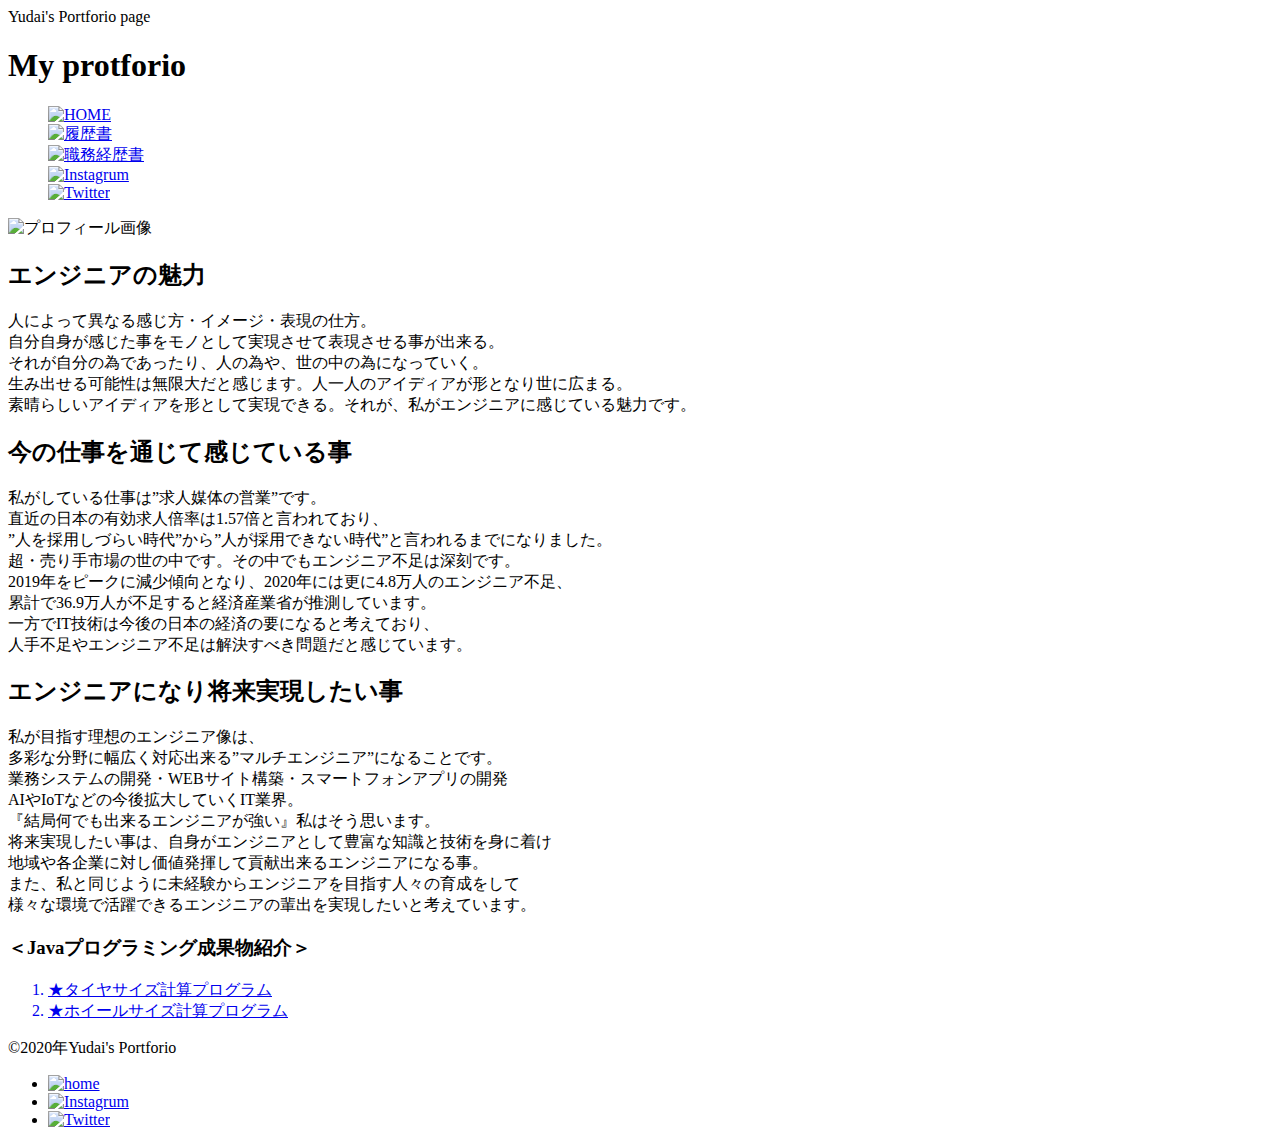
==== index.html @ d7c63ec5 "Add files via upload" ====
<!DOCTYPE html>
<html lang="ja">
  <head>
    <meta charset="utf-8">
    <meta name="description" content="昆野 祐大のポートフォリオを紹介。">
    <meta name="keywords" content="ポートフォリオ,昆野 祐大">
    <meta name="viewport" content="width=device-width,initial-scale=1.0">
      <title>My portforio</title>
        <link rel="stylesheet" type="text/css" href="/Users/konnofamily/Desktop/Myportforio/style.css">
            <script src="sample.js"></script>
  </head>
<body>
<!--- ヘッダー ----->
<div class="wrapper">
<header>Yudai's Portforio page</header>
<div class="box4">
  <h1>My protforio</h1>
</div>
<ul>
    <nav id="home"><a href="/Users/konnofamily/Desktop/Myportforio/index.html"><img src="/Users/konnofamily/Desktop/img/home.jpg" alt="HOME" width="35" height="35"></a></nav>
    <nav><a href="/Users/konnofamily/Desktop/Myportforio/履歴書.pdf"target="_blank"><img src="/Users/konnofamily/Desktop/img/自己紹介.jpg"  alt="履歴書" width="35" height="35"></a></nav>
    <nav><a href="/Users/konnofamily/Desktop/Myportforio/職務経歴書.pdf" target="_blank"><img src="/Users/konnofamily/Desktop/img/職務経歴書.jpg" alt="職務経歴書" width="35" height="35"></a></nav>
    <nav><a href="https://www.instagram.com/" target="_blank"><img src="/Users/konnofamily/Desktop/img/instaglam.jpg" alt="Instagrum" width="35" height="35"></a></nav>
    <nav>
      <a href="https://twitter.com/login?lang=ja" target="_blank"><img src="/Users/konnofamily/Desktop/img/Twitter.jpg" alt="Twitter" width="35" height="35""></a></nav>
  </ul>
  </div>
<!--- ヘッダー END ----->

<!--- メインコンテンツ ----->
<article>
  <div class="konnofamily">
    <img src="/Users/konnofamily/Desktop/img/家族写真.jpg" alt="プロフィール画像" width="320" height="240">
  </div>
  <div class="box21">
<div class="container">
<div class="main">
        <h2>エンジニアの魅力</h2><!--メインコンテンツ１-->
        <div class="p1">
          <p1>人によって異なる感じ方・イメージ・表現の仕方。</p1><br>
            <p1>自分自身が感じた事をモノとして実現させて表現させる事が出来る。</p1><br>
            <p1>それが自分の為であったり、人の為や、世の中の為になっていく。</p1><br>
            <p1>生み出せる可能性は無限大だと感じます。人一人のアイディアが形となり世に広まる。</p1><br>
            <p1>素晴らしいアイディアを形として実現できる。それが、私がエンジニアに感じている魅力です。</p1><br>
          </div>
        </div>
</div>
<div class="container2">
<div class="main2">
          <h2>今の仕事を通じて感じている事</h2><!--メインコンテンツ2-->
            <div class="p2">
              <p2>私がしている仕事は”求人媒体の営業”です。</p2><br>
              <p2>直近の日本の有効求人倍率は1.57倍と言われており、</p2><br>
              <p2>”人を採用しづらい時代”から”人が採用できない時代”と言われるまでになりました。</p2><br>
              <p2>超・売り手市場の世の中です。その中でもエンジニア不足は深刻です。</p2><br>
              <p2>2019年をピークに減少傾向となり、2020年には更に4.8万人のエンジニア不足、</p2><br>
              <p2>累計で36.9万人が不足すると経済産業省が推測しています。</p2><br>
              <p2>一方でIT技術は今後の日本の経済の要になると考えており、</p2><br>
              <p2>人手不足やエンジニア不足は解決すべき問題だと感じています。</p2>
            </div>
</div>
</div>
<div class="container3">
<div class="main3">
          <h2>エンジニアになり将来実現したい事</h2><!--メインコンテンツ3-->
          <div class="p3">
            <p3>私が目指す理想のエンジニア像は、</p3><br>
            <p3>多彩な分野に幅広く対応出来る”マルチエンジニア”になることです。</p3><br>
            <p3>業務システムの開発・WEBサイト構築・スマートフォンアプリの開発</p3><br>
            <p3>AIやIoTなどの今後拡大していくIT業界。</p3><br>
            <p3>『結局何でも出来るエンジニアが強い』私はそう思います。</p3><br>
            <p3>将来実現したい事は、自身がエンジニアとして豊富な知識と技術を身に着け</p3><br>
            <p3>地域や各企業に対し価値発揮して貢献出来るエンジニアになる事。</p3><br>
            <p3>また、私と同じように未経験からエンジニアを目指す人々の育成をして</p3><br>
            <p3>様々な環境で活躍できるエンジニアの輩出を実現したいと考えています。</p3>
          </div>
      </div>
</div>
</div>
</article>
           <!--- メインコンテンツ END ----->

 <!--- サイドコンテンツ ----->
    <div class="side">
  <h3>＜Javaプログラミング成果物紹介＞</h3>
  <div class="p4">
    <ol>
      <a href="/Users/konnofamily/Desktop/Myportforio/portforio1.html" target="_blank"><li>★タイヤサイズ計算プログラム</li></a>
      <a href="/Users/konnofamily/Desktop/Myportforio/portforio2.html" target="_blank"><li>★ホイールサイズ計算プログラム</li></a>
    </ol>
</div>
    </div>

<!--- サイドコンテンツ END ----->
 <!--- フッター ----->
  <footer>©2020年Yudai's Portforio</footer>
  <ul>
    <li><a href="#home"><img src="/Users/konnofamily/Desktop/img/home.jpg" alt="home" width="25" height="25"</a></li>
    <li><a href="https://www.instagram.com/" target="_blank"><img src="/Users/konnofamily/Desktop/img/instaglam.jpg" alt="Instagrum" width="25" height="25"></a></li>
    <li><a href="https://twitter.com/login?lang=ja" target="_blank"><img src="/Users/konnofamily/Desktop/img/Twitter.jpg" alt="Twitter" width="25" height="25""></a></li>
  </ul>
<!--- フッター END ----->
</body>
</html>
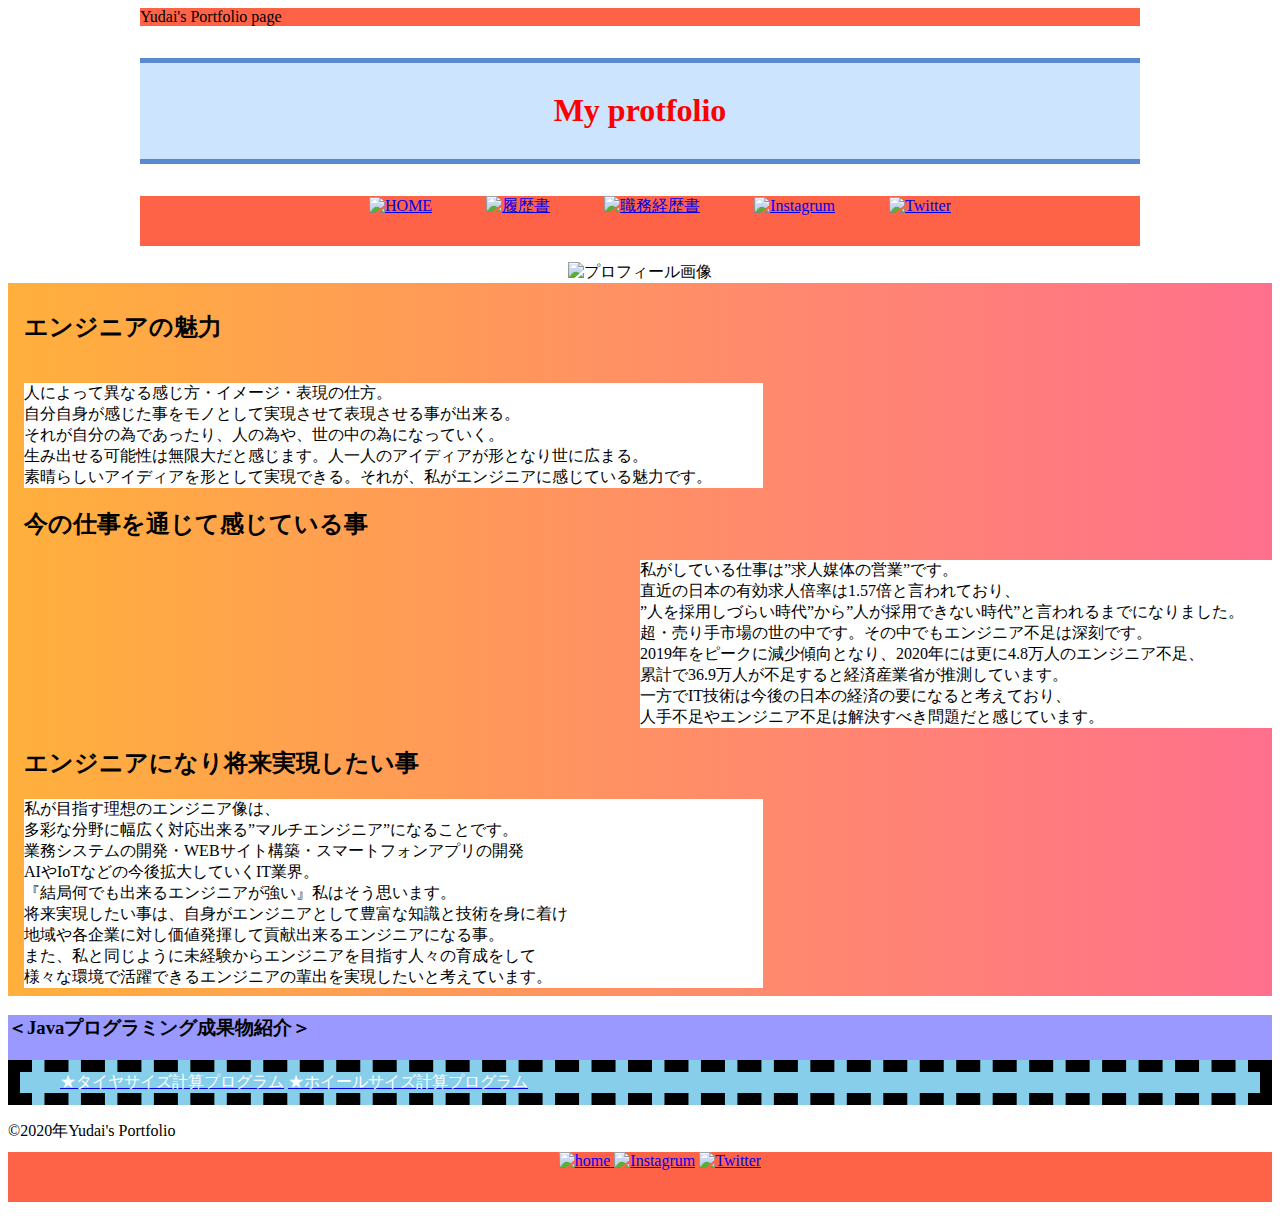
==== commit 1ab8bc08: "Update index.html" ====
--- a/index.html
+++ b/index.html
@@ -6,23 +6,23 @@
     <meta name="keywords" content="ポートフォリオ,昆野 祐大">
     <meta name="viewport" content="width=device-width,initial-scale=1.0">
       <title>My portforio</title>
-        <link rel="stylesheet" type="text/css" href="/Users/konnofamily/Desktop/Myportforio/style.css">
+        <link rel="stylesheet" type="text/css" href="style.css">
             <script src="sample.js"></script>
   </head>
 <body>
 <!--- ヘッダー ----->
 <div class="wrapper">
-<header>Yudai's Portforio page</header>
+<header>Yudai's Portfolio page</header>
 <div class="box4">
-  <h1>My protforio</h1>
+  <h1>My protfolio</h1>
 </div>
 <ul>
-    <nav id="home"><a href="/Users/konnofamily/Desktop/Myportforio/index.html"><img src="/Users/konnofamily/Desktop/img/home.jpg" alt="HOME" width="35" height="35"></a></nav>
-    <nav><a href="/Users/konnofamily/Desktop/Myportforio/履歴書.pdf"target="_blank"><img src="/Users/konnofamily/Desktop/img/自己紹介.jpg"  alt="履歴書" width="35" height="35"></a></nav>
-    <nav><a href="/Users/konnofamily/Desktop/Myportforio/職務経歴書.pdf" target="_blank"><img src="/Users/konnofamily/Desktop/img/職務経歴書.jpg" alt="職務経歴書" width="35" height="35"></a></nav>
-    <nav><a href="https://www.instagram.com/" target="_blank"><img src="/Users/konnofamily/Desktop/img/instaglam.jpg" alt="Instagrum" width="35" height="35"></a></nav>
+    <nav id="home"><a href="index.html"><img src="home.jpg" alt="HOME" width="35px" height="35px"></a></nav>
+    <nav><a href="履歴書.pdf"target="_blank"><img src="自己紹介.jpg"  alt="履歴書" width="35px" height="35px"></a></nav>
+    <nav><a href="職務経歴書.pdf" target="_blank"><img src="職務経歴書.jpg" alt="職務経歴書" width="35px" height="35px"></a></nav>
+    <nav><a href="https://www.instagram.com/" target="_blank"><img src="instaglam.jpg" alt="Instagrum" width="35px" height="35px"></a></nav>
     <nav>
-      <a href="https://twitter.com/login?lang=ja" target="_blank"><img src="/Users/konnofamily/Desktop/img/Twitter.jpg" alt="Twitter" width="35" height="35""></a></nav>
+      <a href="https://twitter.com/login?lang=ja" target="_blank"><img src="Twitter.jpg" alt="Twitter" width="35px" height="35px""></a></nav>
   </ul>
   </div>
 <!--- ヘッダー END ----->
@@ -30,52 +30,52 @@
 <!--- メインコンテンツ ----->
 <article>
   <div class="konnofamily">
-    <img src="/Users/konnofamily/Desktop/img/家族写真.jpg" alt="プロフィール画像" width="320" height="240">
+    <img src="家族写真.jpg" alt="プロフィール画像" width="320" height="240">
   </div>
-  <div class="box21">
+<div class="box21">
 <div class="container">
+  <h2>エンジニアの魅力</h2><!--メインコンテンツ１-->
+</div>
 <div class="main">
-        <h2>エンジニアの魅力</h2><!--メインコンテンツ１-->
         <div class="p1">
-          <p1>人によって異なる感じ方・イメージ・表現の仕方。</p1><br>
-            <p1>自分自身が感じた事をモノとして実現させて表現させる事が出来る。</p1><br>
-            <p1>それが自分の為であったり、人の為や、世の中の為になっていく。</p1><br>
-            <p1>生み出せる可能性は無限大だと感じます。人一人のアイディアが形となり世に広まる。</p1><br>
-            <p1>素晴らしいアイディアを形として実現できる。それが、私がエンジニアに感じている魅力です。</p1><br>
+          <p1>人によって異なる感じ方・イメージ・表現の仕方。<br>
+            自分自身が感じた事をモノとして実現させて表現させる事が出来る。<br>
+            それが自分の為であったり、人の為や、世の中の為になっていく。<br>
+            生み出せる可能性は無限大だと感じます。人一人のアイディアが形となり世に広まる。<br>
+            素晴らしいアイディアを形として実現できる。それが、私がエンジニアに感じている魅力です。</p1><br>
           </div>
         </div>
+<div class="container2">
+  <h2>今の仕事を通じて感じている事</h2><!--メインコンテンツ2-->
 </div>
-<div class="container2">
 <div class="main2">
-          <h2>今の仕事を通じて感じている事</h2><!--メインコンテンツ2-->
             <div class="p2">
-              <p2>私がしている仕事は”求人媒体の営業”です。</p2><br>
-              <p2>直近の日本の有効求人倍率は1.57倍と言われており、</p2><br>
-              <p2>”人を採用しづらい時代”から”人が採用できない時代”と言われるまでになりました。</p2><br>
-              <p2>超・売り手市場の世の中です。その中でもエンジニア不足は深刻です。</p2><br>
-              <p2>2019年をピークに減少傾向となり、2020年には更に4.8万人のエンジニア不足、</p2><br>
-              <p2>累計で36.9万人が不足すると経済産業省が推測しています。</p2><br>
-              <p2>一方でIT技術は今後の日本の経済の要になると考えており、</p2><br>
-              <p2>人手不足やエンジニア不足は解決すべき問題だと感じています。</p2>
+              <p2>私がしている仕事は”求人媒体の営業”です。<br>
+              直近の日本の有効求人倍率は1.57倍と言われており、<br>
+              ”人を採用しづらい時代”から”人が採用できない時代”と言われるまでになりました。<br>
+              超・売り手市場の世の中です。その中でもエンジニア不足は深刻です。<br>
+              2019年をピークに減少傾向となり、2020年には更に4.8万人のエンジニア不足、<br>
+              累計で36.9万人が不足すると経済産業省が推測しています。<br>
+              一方でIT技術は今後の日本の経済の要になると考えており、<br>
+              人手不足やエンジニア不足は解決すべき問題だと感じています。</p2>
             </div>
 </div>
+<div class="container3">
+  <h2>エンジニアになり将来実現したい事</h2><!--メインコンテンツ3-->
 </div>
-<div class="container3">
 <div class="main3">
-          <h2>エンジニアになり将来実現したい事</h2><!--メインコンテンツ3-->
           <div class="p3">
-            <p3>私が目指す理想のエンジニア像は、</p3><br>
-            <p3>多彩な分野に幅広く対応出来る”マルチエンジニア”になることです。</p3><br>
-            <p3>業務システムの開発・WEBサイト構築・スマートフォンアプリの開発</p3><br>
-            <p3>AIやIoTなどの今後拡大していくIT業界。</p3><br>
-            <p3>『結局何でも出来るエンジニアが強い』私はそう思います。</p3><br>
-            <p3>将来実現したい事は、自身がエンジニアとして豊富な知識と技術を身に着け</p3><br>
-            <p3>地域や各企業に対し価値発揮して貢献出来るエンジニアになる事。</p3><br>
-            <p3>また、私と同じように未経験からエンジニアを目指す人々の育成をして</p3><br>
-            <p3>様々な環境で活躍できるエンジニアの輩出を実現したいと考えています。</p3>
+            <p3>私が目指す理想のエンジニア像は、<br>
+            多彩な分野に幅広く対応出来る”マルチエンジニア”になることです。<br>
+            業務システムの開発・WEBサイト構築・スマートフォンアプリの開発<br>
+            AIやIoTなどの今後拡大していくIT業界。<br>
+            『結局何でも出来るエンジニアが強い』私はそう思います。<br>
+            将来実現したい事は、自身がエンジニアとして豊富な知識と技術を身に着け<br>
+            地域や各企業に対し価値発揮して貢献出来るエンジニアになる事。<br>
+            また、私と同じように未経験からエンジニアを目指す人々の育成をして<br>
+            様々な環境で活躍できるエンジニアの輩出を実現したいと考えています。</p3>
           </div>
       </div>
-</div>
 </div>
 </article>
            <!--- メインコンテンツ END ----->
@@ -85,19 +85,19 @@
   <h3>＜Javaプログラミング成果物紹介＞</h3>
   <div class="p4">
     <ol>
-      <a href="/Users/konnofamily/Desktop/Myportforio/portforio1.html" target="_blank"><li>★タイヤサイズ計算プログラム</li></a>
-      <a href="/Users/konnofamily/Desktop/Myportforio/portforio2.html" target="_blank"><li>★ホイールサイズ計算プログラム</li></a>
+      <a href="portfolio1.html" target="_blank"><li>★タイヤサイズ計算プログラム</li></a>
+      <a href="portfolio2.html" target="_blank"><li>★ホイールサイズ計算プログラム</li></a>
     </ol>
 </div>
     </div>
 
 <!--- サイドコンテンツ END ----->
  <!--- フッター ----->
-  <footer>©2020年Yudai's Portforio</footer>
+  <footer>©2020年Yudai's Portfolio</footer>
   <ul>
-    <li><a href="#home"><img src="/Users/konnofamily/Desktop/img/home.jpg" alt="home" width="25" height="25"</a></li>
-    <li><a href="https://www.instagram.com/" target="_blank"><img src="/Users/konnofamily/Desktop/img/instaglam.jpg" alt="Instagrum" width="25" height="25"></a></li>
-    <li><a href="https://twitter.com/login?lang=ja" target="_blank"><img src="/Users/konnofamily/Desktop/img/Twitter.jpg" alt="Twitter" width="25" height="25""></a></li>
+    <li><a href="#home"><img src="home.jpg" alt="home" width="25px" height="25px"</a></li>
+    <li><a href="https://www.instagram.com/" target="_blank"><img src="instaglam.jpg" alt="Instagrum" width="25px" height="25px"></a></li>
+    <li><a href="https://twitter.com/login?lang=ja" target="_blank"><img src="Twitter.jpg" alt="Twitter" width="25px" height="25px""></a></li>
   </ul>
 <!--- フッター END ----->
 </body>
--- a/style.css
+++ b/style.css
@@ -0,0 +1,169 @@
+h1{
+  color:red;
+  text-align: center;
+}
+h2{
+  text-align: center;
+}
+ul{
+  background-color: tomato;
+  height: 50px;
+  margin-top: 10px;
+  width: auto;
+  text-align: center;
+
+}
+nav{
+  display: inline;
+  text-align: center;
+  margin-left: 25px;
+  margin-right: 25px;
+  margin-top: 25px;
+  margin-bottom: 25px;
+  color:#FFFFFF;
+}
+
+li{
+  display: inline;
+  color: #FFFFFF;
+  height: 60px ;
+  width: 60px;
+}
+
+.wrapper {
+  max-width: 1000px;
+  margin: 0 auto;
+}
+header {
+  background: tomato;
+  height: auto;
+}
+.container {
+  display: flex;
+}
+.container2 {
+  display: flex;
+}
+.container3 {
+  display: flex;
+}
+
+.konnofamily{
+  text-align: center;
+  border-radius: 50%;
+}
+
+.main {
+  background: pink;
+  width: 60%;
+
+  margin-left: 0px;
+  margin-right: 50%;
+  margin-top: 20px;
+  margin-bottom: 0px;
+}
+.main2 {
+  background: pink;
+  width: 60%;
+  margin-left: 50%;
+  margin-right: 0px;
+  margin-top: 0px;
+  margin-bottom: 0px;
+}
+.main3 {
+  background: pink;
+  width: 60%;
+  margin-left: 0px;
+  margin-right: 50%;
+  margin-top: 0px;
+  margin-bottom: 0px;
+}
+
+.side{
+  background-color: #9999FF;
+}
+
+.p1{
+  background-color: #FFFFFF;
+}
+.p2{
+  background-color: #FFFFFF;
+}
+.p3{
+  background-color: #FFFFFF;
+}
+.p4{
+  background-color: #FFFFFF;
+}
+/*フッターのリスト*/
+ol{
+  background-color: skyblue;
+  border: 12px dashed;
+  text-decoration-color: blue;
+}
+
+
+
+}
+footer {
+  background: plum;
+  margin-right: auto;
+}
+/*ここは記事の枠線のCSS*/
+.box4{
+    padding: 8px 19px;
+    margin: 2em 0;
+    color: #2c2c2f;
+    background: #cde4ff;
+    border-top: solid 5px #5989cf;
+    border-bottom: solid 5px #5989cf;
+}
+.box4 p {
+    margin: 0;
+    padding: 0;
+}
+.box21{
+    padding: 0.5em 1em;
+    background: -moz-linear-gradient(#ffb03c, #ff708d);
+    background: -webkit-linear-gradient(#ffb03c, #ff708d);
+    background: linear-gradient(to right, #ffb03c, #ff708d);
+    color: black;
+}
+.box21 p {
+    margin: 0;
+    padding: 0;
+}
+<style type="text/css">
+   /* ======================== */
+   /* ▼共通装飾(兼モバイル用) */
+   /* ======================== */
+   body {
+      background-color: #486d46;
+      background-image: url("/Users/konnofamily/Desktop/img/IT系素材画像.jpg"); /* 640x426 */
+      background-size: cover;
+      background-attachment: fixed;
+      background-position: center center;
+   }
+   /* ================== */
+   /* ▼中くらいの画面用 */
+   /* ================== */
+   @media (min-width: 640px) {
+      body {
+         background-image: url("/Users/konnofamily/Desktop/img/IT系素材画像.jpg"); /* 1280x854 */
+         background-size: cover;
+         background-attachment: fixed;
+         background-position: center center;
+      }
+   }
+   /* ============ */
+   /* ▼広い画面用 */
+   /* ============ */
+   @media (min-width: 1280px) {
+      body {
+         background-image: url("/Users/konnofamily/Desktop/img/IT系素材画像.jpg"); /* 1860x1240 */
+         background-size: cover;
+         background-attachment: fixed;
+         background-position: center center;
+      }
+   }
+</style>
